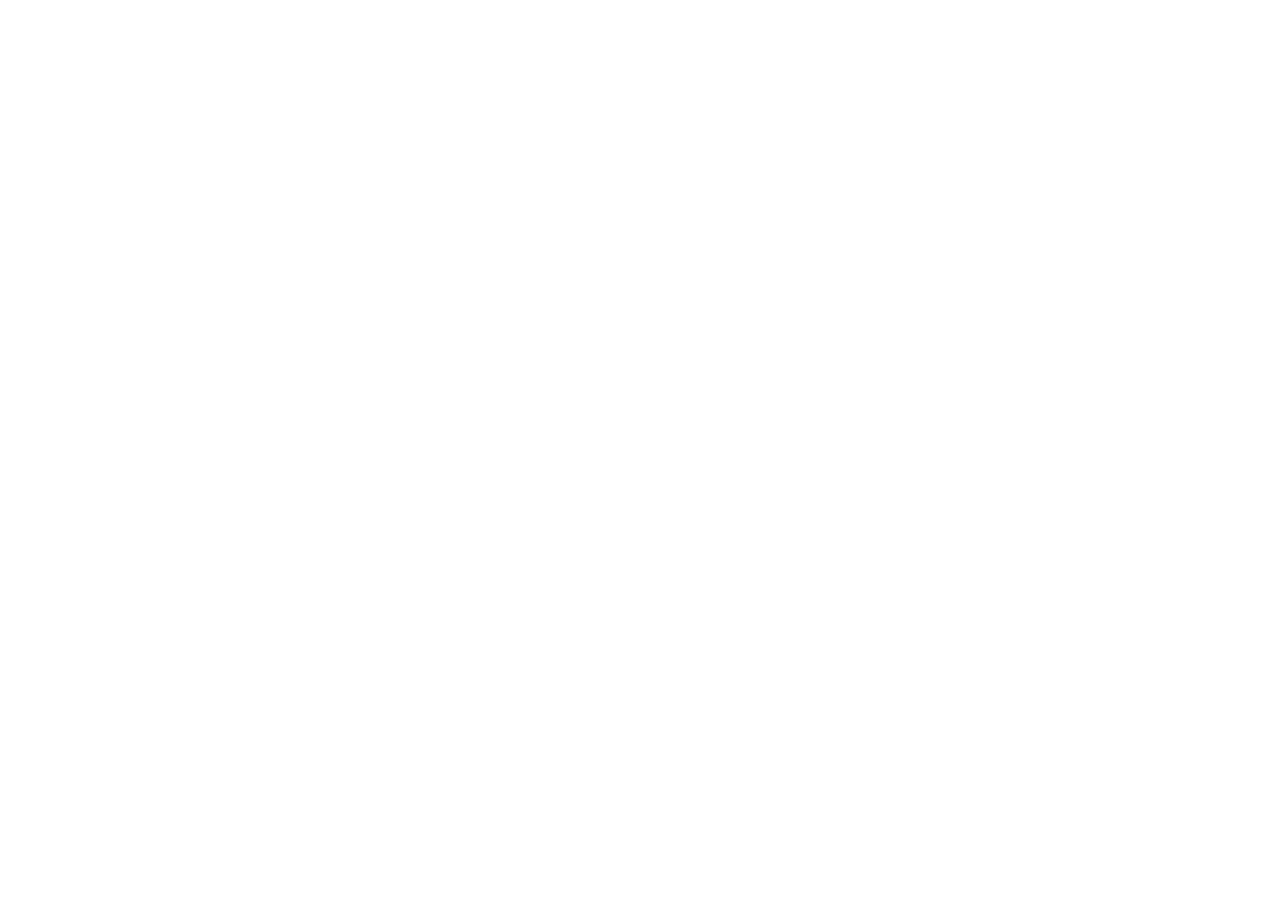
==== index.html @ 29bdc2bf "123123123123" ====
<!doctype html>
<html lang="en">
  <head>
    <meta charset="utf-8"/>
    <meta name="viewport" content="width=device-width, initial-scale=1"/>
    <meta name="theme-color" content="#000000"/>
    <title>Telegram Mini App</title>
    <script src="https://telegram.org/js/telegram-web-app.js"></script>
    <script type="module" crossorigin src="/fishDemo/assets/index-CfqUhpWo.js"></script>
    <link rel="stylesheet" crossorigin href="/fishDemo/assets/index-C-aQxnkw.css">
  </head>
  <body>
    <noscript>You need to enable JavaScript to run this app.</noscript>
    <div id="root"></div>
  </body>
</html>
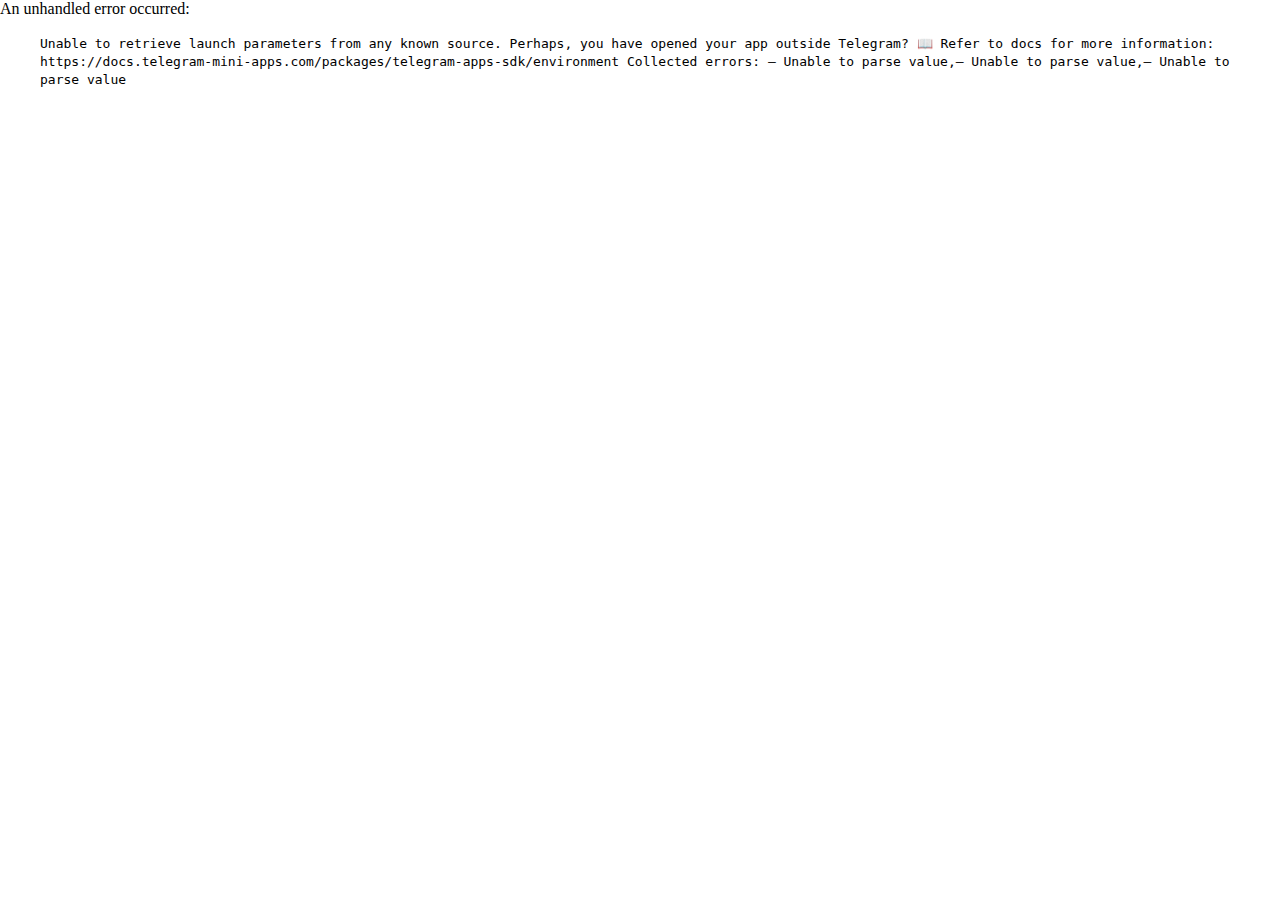
==== commit d0d0a134: "12312" ====
--- a/index.html
+++ b/index.html
@@ -1,16 +1,22 @@
 <!doctype html>
 <html lang="en">
-  <head>
-    <meta charset="utf-8"/>
-    <meta name="viewport" content="width=device-width, initial-scale=1"/>
-    <meta name="theme-color" content="#000000"/>
-    <title>Telegram Mini App</title>
-    <script src="https://telegram.org/js/telegram-web-app.js"></script>
-    <script type="module" crossorigin src="/fishDemo/assets/index-CfqUhpWo.js"></script>
-    <link rel="stylesheet" crossorigin href="/fishDemo/assets/index-C-aQxnkw.css">
-  </head>
-  <body>
-    <noscript>You need to enable JavaScript to run this app.</noscript>
-    <div id="root"></div>
-  </body>
-</html>
+
+<head>
+  <meta charset="utf-8" />
+  <meta name="viewport" content="width=device-width, initial-scale=1" />
+  <meta name="theme-color" content="#000000" />
+  <title>Telegram Mini App</title>
+  <script src="https://telegram.org/js/telegram-web-app.js"></script>
+  <link rel="preconnect" href="https://fonts.googleapis.com">
+  <link rel="preconnect" href="https://fonts.gstatic.com" crossorigin>
+  <link href="https://fonts.googleapis.com/css2?family=Inter:wght@100..900&display=swap" rel="stylesheet">
+  <script type="module" crossorigin src="/assets/index-B25uJgDX.js"></script>
+  <link rel="stylesheet" crossorigin href="/assets/index-GxvJ28C7.css">
+</head>
+
+<body>
+  <noscript>You need to enable JavaScript to run this app.</noscript>
+  <div id="root"></div>
+</body>
+
+</html>--- a/assets/index-GxvJ28C7.css
+++ b/assets/index-GxvJ28C7.css
@@ -0,0 +1 @@
+.home{height:100vh;overflow:hidden;color:#fff;background-color:#393eb7;padding:16px;box-sizing:border-box;position:relative;background-image:url(/res/home/bg.jpg);background-size:100% 100%;font-size:.4267rem}.home .distance{display:inline-flex;align-items:center;box-sizing:border-box;margin-top:16px;padding:6px 20px 8px;height:36px;border-radius:18px;background-color:#5a66de;font-size:12px;font-weight:400;line-height:16px}.home .distance>div{margin-right:4px}.home .distance .today{font-size:21px;font-weight:800;line-height:25px}.home .distance .divider{height:20px;border-right:1px solid rgba(255,255,255,.3);margin:0 8px}.home .coin{display:flex;margin-top:20px;width:100%;align-items:center;justify-content:center;gap:12px}.home .coin .coin_value{font-size:34px;font-weight:800;line-height:41.15px;text-align:left;background:linear-gradient(216.15deg,#fff6a6 25.76%,#ffc000 80.03%);-webkit-background-clip:text;background-clip:text;-webkit-text-fill-color:transparent}.home .nav{position:absolute;bottom:16px;left:16px;right:16px;display:flex;justify-content:center;gap:12px;align-items:flex-end}.home .nav .nav_item{display:flex;flex-direction:column;align-items:center;justify-content:center;gap:4px;width:60px;border-radius:12px;background:linear-gradient(180deg,#fff0,#fff0 40%,#ffffff4d);cursor:pointer}.home .nav .nav_item.nav_item_main{width:80px}.home .nav .nav_item.nav_item_main .nav_icon{width:54px;height:54px}.home .nav .nav_item .nav_icon{width:42px;height:42px}.home .nav .nav_item .nav_text{font-size:12px;font-weight:600;line-height:13px;text-align:center;text-shadow:0px 1px rgba(0,0,0,.5019607843);margin-bottom:4px}.home .nav .nav_item_main .nav_icon{width:78px;height:78px}.header{width:100%;display:flex;position:relative}.header .info{display:flex;align-items:center;gap:12px}.header .info .user_name{font-size:12.23px;font-weight:700;line-height:14.8px;text-align:center}.header .func{position:absolute;right:0;display:flex;gap:16px}.header .func .func_btn{display:flex;flex-direction:column;align-items:center;gap:4px;cursor:pointer}.header .func .func_btn .func_icon{width:30px;height:30px;line-height:0}.header .func .func_btn .func_icon img{width:30px;height:30px}.header .func .func_btn .func_label{font-size:12px;font-weight:400;line-height:14px;text-align:center}.fish{position:absolute;top:calc(50% - 100px);left:calc(50% - 107px)}.fish .avatar{width:214px;transition:all .1s cubic-bezier(.5,.35,.15,1.4);transform:scale(1)}.fish .avatar.pressed{transform:scale(.9)}.fish .avatar .orca{width:214px}.float-score-container{position:absolute;top:200px;bottom:200px;width:100%;pointer-events:none}.float-score-container .float-score{position:absolute;animation:floatUp 1s ease-out forwards;font-size:24px;font-weight:800;text-align:center;color:#fff}@keyframes floatUp{0%{opacity:1;transform:translate(-50%) scale(1)}to{opacity:0;transform:translate(-50%,-100px) scale(1.2)}}.bubbles-container{position:absolute;top:0;left:0;width:100%;height:100%;overflow:hidden;pointer-events:none}.bubbles-container .bubble{position:absolute;animation:bubbleY 6s linear forwards;display:flex;align-items:center;justify-content:center}.bubbles-container .bubble-inner{width:100%;height:100%}@keyframes bubbleY{0%{opacity:.6;transform:translateY(0) scale(0)}20%{opacity:.8;transform:translateY(-120px) scale(1)}to{opacity:0;transform:translateY(-600px) scale(1.5)}}@keyframes bubbleX{0%,to{transform:translate(0)}25%{transform:translate(5px)}50%{transform:translate(-5px)}75%{transform:translate(5px)}}.drawer{position:fixed;top:0;left:0;height:100vh;width:100vw;pointer-events:none;transition:all .3s}.drawer>div{position:absolute;bottom:0;left:0;height:calc(100% - 4.8rem);height:100%;width:100%;transform:translateY(100%);pointer-events:auto;transition:all .5s ease-in-out;background-color:var(--sdl_bg)}.drawer>div .drawer_close{font-size:.4267rem;display:flex;align-items:center;height:.9067rem;width:2.4rem;cursor:pointer;border-radius:.5333rem;margin:.4267rem;padding:.1333rem;background-color:#fc774b1a}.drawer>div .drawer_close svg{width:.64rem;height:.64rem;margin-right:.2667rem}.drawer>div .drawer_box{height:calc(100% - .9067rem);width:100%;overflow-y:auto;padding:.4267rem;padding-top:0}.drawer_open{-webkit-backdrop-filter:blur(.0533rem);backdrop-filter:blur(.0533rem);background:#0000001a}.drawer_open>div{transform:translateY(0);filter:drop-shadow(0rem 0rem .2667rem rgba(255,255,255,.3))}.drawer_open1{-webkit-backdrop-filter:blur(.0533rem);backdrop-filter:blur(.0533rem);background:#0000001a}.drawer_open1>div:nth-child(1){transform:translateY(0);filter:drop-shadow(0rem 0rem .2667rem rgba(255,255,255,.3))}.drawer_open2{-webkit-backdrop-filter:blur(.0533rem);backdrop-filter:blur(.0533rem);background:#0000001a}.drawer_open2>div:nth-child(2){transform:translateY(0);filter:drop-shadow(0rem 0rem .2667rem rgba(255,255,255,.3))}.drawer_open3{-webkit-backdrop-filter:blur(.0533rem);backdrop-filter:blur(.0533rem);background:#0000001a}.drawer_open3>div:nth-child(3){transform:translateY(0);filter:drop-shadow(0rem 0rem .2667rem rgba(255,255,255,.3))}.drawer_open4{-webkit-backdrop-filter:blur(.0533rem);backdrop-filter:blur(.0533rem);background:#0000001a}.drawer_open4>div:nth-child(4){transform:translateY(0);filter:drop-shadow(0rem 0rem .2667rem rgba(255,255,255,.3))}.drawer_open5{-webkit-backdrop-filter:blur(.0533rem);backdrop-filter:blur(.0533rem);background:#0000001a}.drawer_open5>div:nth-child(5){transform:translateY(0);filter:drop-shadow(0rem 0rem .2667rem rgba(255,255,255,.3))}.task_drawer h1{font-size:.4267rem;margin-bottom:.4267rem}.task_drawer ul{list-style:none}.task_drawer ul li{background-color:var(--sdl_bg2);height:1.8667rem;border-radius:.32rem;display:grid;gap:0 .32rem;grid-template-rows:repeat(2,1fr);grid-template-columns:.96rem 1fr 1.3867rem;grid-template-areas:"img title handle" "img reward handle";align-items:center;padding:.3733rem .4rem;margin-bottom:.2133rem;transition:all .3s;border:.0267rem solid pink;border:.0267rem solid var(--sdl_task_bd)}.task_drawer ul li .task_drawer_img{grid-area:img;height:.96rem;width:.96rem;border-radius:.1867rem;display:flex;align-items:center;justify-content:center;background-color:#262629}.task_drawer ul li .task_drawer_img svg{height:.5333rem;width:.5333rem}.task_drawer ul li .task_drawer_title{grid-area:title;font-size:.4rem;font-weight:500;white-space:nowrap;overflow:hidden;text-overflow:ellipsis}.task_drawer ul li .task_drawer_reward{display:flex;align-items:center;font-size:.3733rem;grid-area:reward;color:#ff9529}.task_drawer ul li .task_drawer_reward i{display:block;height:.5333rem;width:.5333rem;background-image:url(/res/task/coin.svg);background-size:100%;margin-right:.1067rem}.task_drawer ul li .task_drawer_handle{grid-area:handle}.task_drawer ul li .task_drawer_handle .do_task{width:1.3867rem;height:.7467rem;background-image:url(/res/task/taskBt_bg.png);background-size:100%;cursor:pointer}.invite_drawer{height:100%}.invite_drawer .sdl_tabs{position:relative;height:1.0667rem;width:100%}.invite_drawer .sdl_tabs .sdl_tabs_items{position:absolute;display:flex;top:0;width:100%;height:1.0667rem}.invite_drawer .sdl_tabs .sdl_tabs_items .sdl_tabs_item{display:flex;align-items:center;justify-content:center;height:100%;width:50%;font-size:.4267rem;color:var(--sdl_font_color);cursor:pointer}.invite_drawer .sdl_tabs .sdl_tabs_items .sdl_tabs_item[data-active=true]{color:var(--sdl_font_color2)}.invite_drawer .sdl_tabs .sdl_tabs_shadow{position:relative;width:50%;height:100%;background-color:var(--sdl_bg3);border-radius:.2667rem .2667rem 0 0;transition:all .3s}.invite_drawer .sdl_tabs .sdl_tabs_shadow:before,.invite_drawer .sdl_tabs .sdl_tabs_shadow:after{content:"";display:block;position:absolute;bottom:0;width:.2667rem;height:.2667rem}.invite_drawer .sdl_tabs .sdl_tabs_shadow:before{left:-.2667rem;background:radial-gradient(circle at 0 0,transparent .2667rem,var(--sdl_bg3) .2667rem)}.invite_drawer .sdl_tabs .sdl_tabs_shadow:after{right:-.2667rem;background:radial-gradient(circle at .2667rem 0,transparent .2667rem,var(--sdl_bg3) .2667rem)}.invite_drawer .sdl_tabs .sdl_tabs_shadow[data-right=true]{transform:translate(100%)}.invite_drawer .sdl_tabs_body{display:flex;margin-left:-.4267rem;height:calc(100% - 1.2rem);background-color:var(--sdl_bg3);transition:all .3s}.invite_drawer .sdl_tabs_body[data-right=true]{transform:translate(-10em)}.invite_drawer .sdl_tabs_body .sdl_tabs_body_item{box-sizing:border-box;width:10rem;height:100%;padding:.32rem;flex-shrink:0;overflow-y:auto;background-color:var(--sdl_bg3);color:#000}.invite_drawer .sdl_tabs_body .sdl_tabs_body_item::-webkit-scrollbar{width:0px}.invite_drawer .sdl_tabs_body .sdl_tabs_body_item .invite_content{position:relative;width:100%;height:18.433rem;padding:.32rem;margin-bottom:.8rem;background:url(/res/invite/invite_bg.svg);background-size:100% 100%}.invite_drawer .sdl_tabs_body .sdl_tabs_body_item .invite_content .invite_code{height:1.6rem;width:6.2933rem;margin:0 auto;font-family:Inter,sans-serif;cursor:pointer}.invite_drawer .sdl_tabs_body .sdl_tabs_body_item .invite_content .invite_code h1{font-size:.3733rem;font-weight:600;color:#290062;text-align:center;line-height:.72rem}.invite_drawer .sdl_tabs_body .sdl_tabs_body_item .invite_content .invite_code .invite_code_share{margin-top:.2133rem;display:flex;align-items:center;justify-content:center}.invite_drawer .sdl_tabs_body .sdl_tabs_body_item .invite_content .invite_code .invite_code_share img{width:.5333rem;height:.5333rem;margin-left:.2667rem}.invite_drawer .sdl_tabs_body .sdl_tabs_body_item .invite_content [class^=invite_bonus] h2{font-weight:700;font-size:.48rem}.invite_drawer .sdl_tabs_body .sdl_tabs_body_item .invite_content [class^=invite_bonus] p{margin-top:.16rem;font-size:.4rem;font-weight:400}.invite_drawer .sdl_tabs_body .sdl_tabs_body_item .invite_content [class^=invite_bonus] p span{font-size:.4267rem;font-weight:600}.invite_drawer .sdl_tabs_body .sdl_tabs_body_item .invite_content .invite_bonus1 .bonus1_sections{display:flex;margin-top:.4267rem}.invite_drawer .sdl_tabs_body .sdl_tabs_body_item .invite_content .invite_bonus1 .bonus1_sections>div{width:50%;line-height:0;text-align:center}.invite_drawer .sdl_tabs_body .sdl_tabs_body_item .invite_content .invite_bonus1 .bonus1_sections>div:first-child{border-right:1px dashed rgba(0,0,0,.3)}.invite_drawer .sdl_tabs_body .sdl_tabs_body_item .invite_content .invite_bonus1 .bonus1_sections>div>span{font-family:Inter,sans-serif;font-size:.4267rem}.invite_drawer .sdl_tabs_body .sdl_tabs_body_item .invite_content .invite_bonus1 .bonus1_sections>div .artistic_text{margin-right:.1333rem}.invite_drawer .sdl_tabs_body .sdl_tabs_body_item .invite_content .invite_bonus1 .bonus1_sections>div button{color:#fff;border:none;border-radius:100px;font-size:.32rem;height:.6667rem;width:3.92rem;margin-top:.32rem;background-color:#0000004d}.invite_drawer .sdl_tabs_body .sdl_tabs_body_item .invite_content .invite_bonus1 .bonus1_sections>div button.invite_tg{background:linear-gradient(to right,#b27aff,#3478f6)}.invite_drawer .sdl_tabs_body .sdl_tabs_body_item .invite_content .invite_bonus2{position:relative;margin-top:.8rem}.invite_drawer .sdl_tabs_body .sdl_tabs_body_item .invite_content .invite_bonus2 p{width:6.64rem}.invite_drawer .sdl_tabs_body .sdl_tabs_body_item .invite_content .invite_bonus2 .bonus_growth_rate{position:absolute;right:.8266rem;bottom:-.8rem;width:2.1333rem}.invite_drawer .sdl_tabs_body .sdl_tabs_body_item .invite_content .invite_bonus2 .bonus_growth_rate .artistic_text+.artistic_text{margin-left:.1333rem}.invite_drawer .sdl_tabs_body .sdl_tabs_body_item .invite_content .invite_bonus2 .bonus_growth_rate svg{position:absolute;right:-.1334rem;top:-.1333rem;width:.8rem;height:.8rem}.invite_drawer .sdl_tabs_body .sdl_tabs_body_item .invite_content .invitation_receive{margin-top:2.6rem}.invite_drawer .sdl_tabs_body .sdl_tabs_body_item .invite_content .invitation_receive p{width:6.0533rem;font-size:.32rem}.invite_drawer .sdl_tabs_body .sdl_tabs_body_item .invite_content .invitation_receive .invitation_receive_input{display:flex;align-items:center;justify-content:space-between;padding-left:.2667rem;padding-right:.16rem;margin-top:.48rem;height:1.28rem;border:1px solid black;border-radius:.2667rem;background-color:#fff;cursor:pointer}.invite_drawer .sdl_tabs_body .sdl_tabs_body_item .invite_content .invitation_receive .invitation_receive_input span{font-size:.3733rem}.invite_drawer .sdl_tabs_body .sdl_tabs_body_item .invite_content .invitation_receive .invitation_receive_input span.invitation_receive_placeholder{color:#0000004d}.invite_drawer .sdl_tabs_body .sdl_tabs_body_item .invite_content .invitation_receive .invitation_receive_input button{color:#fff;height:.96rem;width:2.0267rem;font-size:.3733rem;font-weight:500;border-radius:.1333rem;border:none;background-color:var(--sdl_primary_color)}.invite_drawer .sdl_tabs_body .sdl_tabs_body_item .invite_content .invitation_receive .invitation_receive_input button:disabled{color:#ffffff80;background-color:#979797}.invite_drawer .sdl_tabs_body .sdl_tabs_body_item .invite_content .to_list_button,.invite_drawer .sdl_tabs_body .sdl_tabs_body_item .invite_content .to_ranking_button{display:flex;align-items:center;justify-content:center;position:absolute;bottom:.6667rem;width:1.4133rem;height:.64rem;color:#fff;font-size:.3733rem;background-color:#000;border-radius:100px}.invite_drawer .sdl_tabs_body .sdl_tabs_body_item .invite_content .to_list_button svg,.invite_drawer .sdl_tabs_body .sdl_tabs_body_item .invite_content .to_ranking_button svg{margin-left:.1333rem;height:.2667rem;width:.2667rem}.invite_drawer .sdl_tabs_body .sdl_tabs_body_item .invite_content .to_ranking_button{right:2.5067rem}.artistic_text{font-family:Inter,sans-serif;display:inline-flex;line-height:1;position:relative;font-weight:900;transform:translateY(8%);font-style:italic;text-shadow:-.0267rem -.0267rem 0 #000,.0267rem -.0267rem 0 #000,-.0267rem .0267rem 0 #000,.0267rem .0267rem 0 #000}.artistic_text span{position:absolute;top:-.08rem;left:-.0533rem;font-weight:900;text-shadow:-.0267rem -.0267rem 0 #000,.0267rem -.0267rem 0 #000,-.0267rem .0267rem 0 #000,.0267rem .0267rem 0 #000}.sdl_modal{position:fixed;top:0;left:0;width:100%;height:100%;background:#0003;-webkit-backdrop-filter:blur(.0533rem);backdrop-filter:blur(.0533rem);display:flex;justify-content:center;align-items:center;opacity:0;transition:all .3s}.sdl_modal.sdl_modal_open,.sdl_modal.sdl_modal_confirm{opacity:1}.sdl_modal.sdl_modal_open .sdl_modal_box{position:absolute;top:1.1467rem;width:9.0667rem}.sdl_modal .sdl_modal_box{padding:.6667rem .5333rem;border-radius:.2667rem;background-color:var(--sdl_bg4)}.sdl_modal .sdl_modal_box .sdl_modal_title{font-size:.48rem;text-align:center;color:var(--sdl_color)}.sdl_modal .sdl_modal_box .sdl_modal_content{font-size:.4267rem}.sdl_modal .sdl_modal_box .sdl_modal_footer{height:1.1733rem;width:8rem;display:flex;gap:.32rem;justify-content:space-between;align-items:center;margin-top:.5333rem}.sdl_modal .sdl_modal_box .sdl_modal_footer button{height:100%;flex:1;border-radius:100px;font-size:.48rem;max-width:5.4933rem;margin:0 auto}.sdl_modal .sdl_modal_box .sdl_modal_footer button.sdl_modal_close{color:var(--sdl_font_color2);background-color:transparent;border:.0533rem solid #E8E8E8}.sdl_modal .sdl_modal_box .sdl_modal_footer button.sdl_modal_save{color:#fff;border:none;background-color:var(--sdl_primary_color)}.sdl_dark .sdl_modal .sdl_modal_box .sdl_modal_footer .sdl_modal_close{background-color:#414249;border:none}.sdl_popup{display:block;position:fixed;top:0;left:0;width:100%;height:100%;transform:translate(100%);transition:all .3s;background-color:var(--sdl_bg)}.sdl_popup .sdl_popup_close{font-size:.4267rem;display:flex;align-items:center;height:.9067rem;width:2.4rem;cursor:pointer;border-radius:.5333rem;margin:.4267rem;padding:.1333rem;background-color:#fc774b1a}.sdl_popup .sdl_popup_close svg{width:.64rem;height:.64rem;margin-right:.2667rem}.sdl_popup .sdl_popup_box{box-sizing:border-box;border-bottom:4px solid green;height:calc(100% - 1.3333rem);width:100%;overflow-y:auto;padding:.4267rem;padding-top:0}.sdl_popup.sdl_popup_open{transform:translate(0)}.invite_achievement{color:var(--sdl_color);width:100%}.invite_achievement .achieve_rule{margin-top:.5333rem;position:relative;height:9.92rem;width:100%;background:url(/res/invite/achieve_bg.svg) no-repeat;background-size:100% 100%}.invite_achievement .achieve_rule .achieve_rule_show{position:absolute;top:-.5867rem;right:-.4rem;height:2.4rem;width:4.6667rem;background:url(/res/invite/achieve_tip.svg) no-repeat;background-size:100% 100%}.invite_achievement .achieve_ranking_head{margin:.4267rem 0;height:3.4rem;width:100%;background:url(res/invite/rankingListHead_bg.svg) no-repeat;background-size:100% 100%}.setting_drawer label{display:block;font-size:.3733rem;color:var(--sdl_font_color)}.setting_drawer>div{width:100%;padding:.32rem;margin-top:.2133rem;margin-bottom:.64rem;background-color:var(--sdl_bg4)}.setting_drawer .lucky_language{font-size:.4rem;display:flex;align-items:center;justify-content:space-between;height:1.28rem;border-radius:.2667rem;padding:0 .32rem}.setting_drawer .lucky_language svg{width:.4267rem;height:.4267rem}.setting_drawer .sound_effect{border-radius:.2667rem;padding:.32rem;padding-top:0}.setting_drawer .sound_effect .sound_effect_item{display:flex;align-items:center;justify-content:space-between;height:1.3067rem;padding:.32rem 0;border-bottom:1px solid rgba(151,151,151,.15);font-size:.4rem}.setting_drawer .sound_effect .sound_effect_item svg{display:none;height:.64rem;width:.64rem}.setting_drawer .sound_effect .sound_effect_item:last-child{height:.96rem;padding-bottom:0;border-bottom:none}.setting_drawer .sound_effect .sound_effect_item[data-selected=true] svg{display:block}.setting_drawer .customized_avatar{display:flex;gap:.2667rem;border-radius:.2667rem;margin-bottom:2.0667rem}.setting_drawer .customized_avatar .customized_avatar_item{position:relative;display:flex;flex-direction:column;align-items:center;justify-content:center;height:2.8533rem;width:2.6933rem;border-radius:.2667rem;background-color:var(--sdl_bg)}.setting_drawer .customized_avatar .customized_avatar_item img{margin-top:.3733rem;width:1.52rem;height:1.52rem;border-radius:100px}.setting_drawer .customized_avatar .customized_avatar_item span{line-height:.4533rem;font-size:.3733rem;margin-top:.2667rem;margin-bottom:.24rem}.setting_drawer .customized_avatar .customized_avatar_item svg{display:none;position:absolute;top:.0533rem;right:.0533rem;height:.64rem;width:.64rem}.setting_drawer .customized_avatar .customized_avatar_item[data-selected=true]{border:.0533rem solid var(--sdl_primary_color)}.setting_drawer .customized_avatar .customized_avatar_item[data-selected=true] svg{display:block}.help_panel{font-size:14px;font-weight:400;line-height:24px;text-align:left}.help_panel p{margin-bottom:16px}.loading{position:fixed;top:0;left:0;width:100%;height:100%;display:flex;flex-direction:column;justify-content:center;align-items:center;z-index:9999;background-image:url(/assets/loading-B8sJpPyo.png);background-size:100% 100%;color:#fff}.loading .center{position:absolute;top:120px;display:flex;flex-direction:column;justify-content:center;align-items:center}.loading .center .title{margin-bottom:12px;font-size:24px;font-weight:800;line-height:29px;text-align:center}.loading .center .desc{width:336px;margin-bottom:30px;font-size:15px;font-weight:500;line-height:20px;text-align:center}.loading .center .coin_value{font-size:48px;font-weight:900;line-height:58px;text-align:center}.loading .center .coin_text{font-size:16px;font-weight:600;line-height:19px;text-align:center}.loading .bottom{position:absolute;bottom:32px;display:flex;flex-direction:column;justify-content:center;align-items:center;width:100%}.loading .bottom .tip{font-size:13px;font-weight:500;line-height:16px;text-align:center}.loading .progress-bar{width:calc(100% - 32px);height:16px;padding:3px;background:#00000080;border-radius:8px;margin-top:4px;margin-bottom:8px;overflow:hidden}.loading .progress-bar-fill{height:10px;border-radius:5px;background:linear-gradient(90deg,#dac2fb,#fcb096);transition:width .2s}.tgui-f23c0e195677169c{background:var(--tgui--bg_color);overflow:hidden}.tgui-947b927060015de8{max-height:0;transition:max-height .1s ease-in-out}.tgui-60e7968097edfa6f{color:var(--tgui--link_color);transition:transform .15s ease-out}.tgui-c900ecbd6d8d6d5e{transform:rotate(180deg)}.tgui-b8dfba0b5c3d054c{--tgui--cell--middle--padding:16px 0;align-items:center;display:flex;gap:24px;padding:0 24px}.tgui-7b5bccbb645b495f{gap:16px}.tgui-7edaaf0c57797623,.tgui-b8dfba0b5c3d054c:hover{background:var(--tgui--tertiary_bg_color)}.tgui-56b2e897ed7ccb22,.tgui-aaa795d78c356ac1{align-items:center;display:flex;justify-content:center}.tgui-8735a62be5a8b8a7{display:flex;flex-direction:column;flex-grow:1;gap:2px;max-width:100%;min-width:0;padding:var(--tgui--cell--middle--padding)}.tgui-1c6d7865a76a19bc,.tgui-8735a62be5a8b8a7>*{overflow:hidden;text-overflow:ellipsis}.tgui-b8dfba0b5c3d054c:not(.tgui-6c49dadccf648a5b) .tgui-1c6d7865a76a19bc,.tgui-b8dfba0b5c3d054c:not(.tgui-6c49dadccf648a5b) .tgui-8735a62be5a8b8a7>*{white-space:nowrap}.tgui-46dd90b57ffed25f{color:var(--tgui--subtitle_text_color)}.tgui-a894f59f4c5ad72f{align-items:center;display:inline-flex;gap:4px}.tgui-bb909928b48f948b,.tgui-d528ef65a8b76273,.tgui-fc059ed3ac5799a6{color:var(--tgui--hint_color)}.tgui-7b5bccbb645b495f{--tgui--cell--middle--padding:12px 0;padding:0 16px}.tgui-b5d680db78c4cc2e{cursor:pointer;isolation:isolate;position:relative;transition:opacity .15s ease-out}.tgui-b5d680db78c4cc2e[readonly]{cursor:default;pointer-events:visible}.tgui-b5d680db78c4cc2e[disabled]{cursor:default;opacity:.35}.tgui-34eb6f8b96874d40:hover,.tgui-7c5d6c1f6bbe3eaf:hover{opacity:.85}.tgui-34eb6f8b96874d40:active,.tgui-7c5d6c1f6bbe3eaf:active{opacity:.65}.tgui-8071f6e38c77bc0b{border-radius:inherit;bottom:0;left:0;overflow:hidden;position:absolute;right:0;top:0;transition:background-color .15s ease-out}.tgui-e156954daf886976{animation:tgui-81605f53eca39186 .3s cubic-bezier(.3,.3,.5,1);background:var(--tgui--outline);border-radius:50%;content:"";height:24px;margin:-12px 0;opacity:0;position:absolute;width:24px}@keyframes tgui-81605f53eca39186{0%{opacity:1;transform:scale(1)}30%{opacity:1}to{opacity:0;transform:scale(8)}}.tgui-30064fce0d501f17{font-size:var(--tgui--subheadline1--font_size);line-height:var(--tgui--subheadline1--line_height)}.tgui-8f63cd31b2513281{font-size:var(--tgui--subheadline2--font_size);line-height:var(--tgui--subheadline2--line_height)}.tgui-c3e2e598bd70eee6{font-family:var(--tgui--font-family)}.tgui-080a44e6ac3f4d27{margin:0}.tgui-5c92f90c2701fa17{font-weight:var(--tgui--font_weight--accent1)}.tgui-809f1f8a3f64154d{font-weight:var(--tgui--font_weight--accent2)}.tgui-5b8bdfbd2af10f59{font-weight:var(--tgui--font_weight--accent3)}.tgui-c602097b30e4ede9{text-transform:uppercase}.tgui-2916d621b0ea5857{font-size:var(--tgui--caption1--font_size);line-height:var(--tgui--caption1--line_height)}.tgui-937d123c23df98b3{font-size:var(--tgui--caption2--font_size);line-height:var(--tgui--caption2--line_height)}.tgui-65c206f0fd891b6b{font-size:var(--tgui--text--font_size);line-height:var(--tgui--text--line_height)}.tgui-91c5537b51b490a7{border-radius:50%}.tgui-305551eb3f5abb68.tgui-305551eb3f5abb68{background-color:var(--tgui--secondary_fill);color:var(--tgui--link_color)}.tgui-30d8642662534eb5{align-items:center;background-color:var(--tgui--tertiary_bg_color);box-shadow:0 0 0 1px var(--tgui--outline);display:flex;justify-content:center;position:relative}.tgui-1191c597a64dbd25{border-radius:inherit;display:block;height:100%;-o-object-fit:cover;object-fit:cover;position:absolute;visibility:hidden;width:100%}.tgui-72bd4140eca37f53 .tgui-1191c597a64dbd25{visibility:visible}.tgui-5ee2f1c6e1da49b5{align-items:center;display:flex;justify-content:center;position:absolute}.tgui-e3bcc434a6ee9317{position:absolute;right:-12px;top:-12px}.tgui-562f7459d74103ea{align-items:center;border-radius:20px;box-sizing:border-box;display:inline-flex;height:20px;justify-content:center;margin:0 6px;min-width:20px;padding:0 5px}.tgui-c1a5e9170826a773{height:24px;padding:0 6px}.tgui-4f69ed647e40e245{border-radius:50%;display:inline-block;height:6px;margin:7px;width:6px}.tgui-6e63faaa2b33f4ae{background:var(--tgui--button_color);color:var(--tgui--button_text_color)}.tgui-4b52474c713ffa7c{background:var(--tgui--destructive_text_color);color:var(--tgui--button_text_color)}.tgui-0278f262d68294f0{background:var(--tgui--secondary_fill);color:var(--tgui--link_color)}.tgui-0883e451f3707277{background:var(--tgui--plain_background);color:var(--tgui--plain_foreground)}.tgui-6b3dbcedd9052940{background:var(--tgui--white);color:var(--tgui--link_color)}.tgui-e05fce4753086879{font-size:var(--tgui--headline--font_size);line-height:var(--tgui--headline--line_height)}.tgui-c6d7432a5c12debe{font-size:var(--tgui--large_title--font_size);line-height:var(--tgui--large_title--line_height)}.tgui-2fc52ee93e8068a6{font-size:var(--tgui--title1--font_size);line-height:var(--tgui--title1--line_height)}.tgui-72c2a480384c4fb1{font-size:var(--tgui--title2--font_size);line-height:var(--tgui--title2--line_height)}.tgui-45c5f45d3e9105f4{font-size:var(--tgui--title3--font_size);line-height:var(--tgui--title3--line_height)}.tgui-54214e0db34f53c3{position:absolute;right:-12px;top:0}.tgui-28e0a2576155be01{display:flex}.tgui-28e0a2576155be01>:not(:first-child){margin-left:-12px}.tgui-28e0a2576155be01>*{box-shadow:0 0 0 3px var(--tgui--bg_color)}.tgui-c3d21871b48e0ba3{background:var(--tgui--bg_color);display:flex;gap:20px;overflow:hidden;padding:16px 20px;position:relative}.tgui-7b260d7ad33f3ba0:not(.tgui-f80265c401d577b0){box-shadow:var(--tgui--base--section--box_shadow)}.tgui-cefdf70a2d9648ea{border-radius:16px}.tgui-f80265c401d577b0{padding:20px}.tgui-f80265c401d577b0 .tgui-2646957e5c9379f3{color:var(--tgui--white)}.tgui-f80265c401d577b0 .tgui-62a759a0c54c3667{color:var(--tgui--white);opacity:.8}.tgui-d67d90bbcab86e14{background:var(--tgui--bg_color)}.tgui-7b260d7ad33f3ba0.tgui-d67d90bbcab86e14{border:1px solid var(--tgui--outline);border-radius:16px;box-shadow:none;margin:8px 20px}.tgui-cefdf70a2d9648ea.tgui-d67d90bbcab86e14{background:var(--tgui--quartenary_bg_color);margin:8px 16px}.tgui-11921b54915b369c{bottom:0;left:0;position:absolute;right:0;top:0}.tgui-a04b768cea14d789{display:flex;flex:1 1 0;flex-direction:column;gap:2px;z-index:var(--tgui--z-index--simple)}.tgui-62a759a0c54c3667{color:var(--tgui--subtitle_text_color)}.tgui-1e638bcb841cdfbc{color:var(--tgui--hint_color)}.tgui-5e0d89b3bc8342d8{display:flex;gap:4px;margin-top:10px}.tgui-fa2f2ea4a4ffc035{border-radius:50%;height:28px}.tgui-79024fcb6d81ad79{background:var(--tgui--secondary_fill);border-left:3px solid var(--tgui--link_color);border-radius:4px;padding:6px 28px 8px 12px;position:relative}.tgui-16ed20e7a6e2daa0{color:var(--tgui--text_color)}.tgui-bd5b6cd161834705{display:block;position:absolute;right:6px;top:4px}.tgui-6c9b3f1fd52a3108{color:var(--tgui--link_color)}.tgui-117e77cd385a9c8d{align-items:center;border:none;border-radius:8px;box-sizing:border-box;display:inline-flex;justify-content:center;max-width:100%;min-width:80px;text-decoration:none}.tgui-726846958fe7f4a0{flex-grow:1;width:100%}.tgui-117e77cd385a9c8d:after{background:var(--tgui--bg_color);bottom:0;content:"";left:0;opacity:0;position:absolute;right:0;top:0;transition:opacity .15s ease-out}.tgui-117e77cd385a9c8d:hover:after{opacity:var(--tgui--button--hovered-opacity)}.tgui-06cc94d03a7c4dd7,.tgui-8310172a5320ab71{align-items:center;display:flex;justify-content:center}.tgui-5f6014c0f063b6de{overflow:hidden;text-overflow:ellipsis;white-space:nowrap;z-index:var(--tgui--z-index--simple)}.tgui-014f2b7d196b090d.tgui-014f2b7d196b090d{align-items:center;background:inherit;border-radius:inherit;color:var(--tgui--button--spinner-color);cursor:auto;display:flex;height:100%;justify-content:center;position:absolute;width:100%}.tgui-13f23a224303ddaa{border-radius:20px;gap:6px;height:36px;min-width:34px;padding:8px 12px}.tgui-1a16a49d89076ff4{gap:8px;height:42px;min-width:42px;padding:8px 14px}.tgui-9cef742a22f195c9{gap:10px;height:50px;padding:10px 20px}.tgui-8a1ca9efa24f4809{--tgui--button--hovered-opacity:.15;--tgui--button--spinner-color:var(--tgui--button_text_color);background:var(--tgui--button_color);color:var(--tgui--button_text_color)}.tgui-91bda9a36246a33c{--tgui--button--hovered-opacity:.07;--tgui--button--spinner-color:var(--tgui--link_color);background:var(--tgui--secondary_fill);color:var(--tgui--link_color)}.tgui-48956537c34690db{--tgui--button--hovered-opacity:.03;--tgui--button--spinner-color:var(--tgui--plain_foreground);background:transparent;color:var(--tgui--link_color)}.tgui-93106efd6b6d66ee{background:var(--tgui--plain_background)}.tgui-93106efd6b6d66ee,.tgui-e884e36ff1faa596{--tgui--button--hovered-opacity:.5;--tgui--button--spinner-color:var(--tgui--plain_foreground);color:var(--tgui--plain_foreground)}.tgui-e884e36ff1faa596{background:inherit;box-shadow:0 0 0 1px var(--tgui--outline)}.tgui-ba6d30cc81e39ae5{--tgui--button--hovered-opacity:.5;--tgui--button--spinner-color:var(--tgui--surface_dark);background:var(--tgui--white)}.tgui-55e8aa7f5cea2280.tgui-1a16a49d89076ff4{border-radius:12px}.tgui-55e8aa7f5cea2280:after{content:unset}.tgui-490cb0f5ec4998f3 .tgui-06cc94d03a7c4dd7,.tgui-490cb0f5ec4998f3 .tgui-5f6014c0f063b6de,.tgui-490cb0f5ec4998f3 .tgui-8310172a5320ab71{opacity:0}.tgui-0ac8c3540e603b63{color:var(--tgui--link_color)}.tgui-562a3eae646b486d{color:var(--tgui--hint_color)}.tgui-dbf261f4b3046bb3{background:var(--tgui--tertiary_bg_color);border-radius:20px;box-shadow:0 32px 64px #0000000a,0 0 2px 1px #00000005;display:inline-block;overflow:hidden;position:relative}.tgui-c6ad96fdf8ce4b28{background:var(--tgui--plain_foreground)}.tgui-80c6a0ba7b3c11fd{--tgui--cell--middle--padding:16px 0;background:var(--tgui--card_bg_color);padding:0 20px}.tgui-814d1971a92687e3{--tgui--text_color:var(--tgui--white);--tgui--hint_color:hsla(0,0%,100%,.75);background:linear-gradient(180deg,transparent 0,var(--tgui--black) 100%);bottom:0;left:0;padding-top:48px;position:absolute;right:0}.tgui-422c21c917cc0873{display:-webkit-box;-webkit-line-clamp:2;-webkit-box-orient:vertical;white-space:break-spaces}.tgui-27c5a061c5f35c04{font-weight:var(--tgui--font_weight--accent2)}.tgui-814d1971a92687e3 .tgui-27c5a061c5f35c04{color:var(--tgui--white)}.tgui-79efb12936705a6f{position:absolute;right:16px;top:16px}.tgui-6372c64c79ad2959{align-items:center;border-radius:10px;box-sizing:border-box;display:inline-flex;gap:8px;justify-content:center;padding:8px 12px;-webkit-user-select:none;-moz-user-select:none;user-select:none}.tgui-b8b077d7e3491b30{background:var(--tgui--surface_primary);box-shadow:0 12px 24px #0000000d}.tgui-ccc3e4a302799418{background:var(--tgui--plain_background)}.tgui-fdfccf8f92c11530{border-radius:10px;box-shadow:0 0 0 1px var(--tgui--outline)}.tgui-9c7ff8cd23a6ea9a{color:var(--tgui--plain_foreground);flex:1 1 0;overflow:hidden;text-overflow:ellipsis}.tgui-0d7ce20ebc0fc7aa{margin-right:2px}.tgui-67f596882eb2b6ab{align-items:center;color:var(--tgui--secondary_hint_color);display:flex;margin-top:1.5px}.tgui-a8ce18a8594cea9b{align-items:center;background:transparent;border:none;color:var(--tgui--link_color);display:flex;gap:24px;height:48px;padding:10px 24px;width:100%}.tgui-6e7ca796043fe6ca{color:var(--tgui--destructive_text_color)}.tgui-f464dba82cb8b46e{gap:18px;height:44px;padding:8px 18px}.tgui-c5be765fabc1327f{text-align:right}.tgui-437ab2028f14c95c{align-items:center;color:var(--tgui--secondary_hint_color);display:flex;gap:12px}.tgui-4af039094fb946b4{color:var(--tgui--hint_color);margin:2px 0 0}.tgui-97dd747d03e9d3e0{align-items:center;color:var(--tgui--hint_color);display:flex;gap:8px}.tgui-64a5a0dc5509605e{flex-grow:1;overflow-wrap:anywhere}.tgui-3b026a2674eb3f4c{flex-shrink:0}.tgui-dda0e80fdf796ba5{border:none;border-radius:12px;display:inline-flex;padding:8px}.tgui-b92d762e02762017{border-radius:50%;padding:6px}.tgui-93cba8aff2e72079{background:var(--tgui--secondary_fill);color:var(--tgui--link_color)}.tgui-08ef1486bc111162{background:transparent;color:var(--tgui--link_color)}.tgui-2250ff52f0b5cf71{background:var(--tgui--plain_background);color:var(--tgui--plain_foreground)}.tgui-53781f3cf83e8be1{background:inherit;box-shadow:0 0 0 1px var(--tgui--outline);color:var(--tgui--plain_foreground)}.tgui-39e9f02ce4b4b950{display:flex;gap:12px}.tgui-b3d7f75461a64b76{gap:8px}.tgui-c5545e0bc6105e48{align-items:center;background:transparent;border:none;border-radius:12px;box-sizing:border-box;color:var(--tgui--link_color);display:flex;flex:1 0 0;flex-direction:column;gap:3px;justify-content:center;max-width:100%;min-height:60px;min-width:64px;padding:0 12px}.tgui-bf32cd3c110b8729{gap:4px;min-height:64px;min-width:72px}.tgui-99a630d0096f2169{background:var(--tgui--secondary_fill)}.tgui-30bf4976f818e8bf{background:var(--tgui--plain_background);color:var(--tgui--plain_foreground)}.tgui-c0c9bf3b1a53a8a4{max-width:inherit;overflow:hidden;text-overflow:ellipsis;white-space:nowrap}.tgui-389a43acd684137a>:not(:last-child){margin-bottom:12px}.tgui-cfed40fe81d34ad5{box-sizing:border-box;padding:10px 18px}.tgui-e5c3a5b87f8b1f46{align-items:center;display:flex;flex-direction:column;gap:24px;justify-content:center;overflow:hidden;padding:32px}.tgui-9c3dbc0ef84585d4{margin:0;overflow-wrap:anywhere;text-align:center}.tgui-87cd6af55f73428d{color:var(--tgui--hint_color)}.tgui-87cd6af55f73428d:not(:first-child){margin-top:8px}.tgui-8e15431b81f6601e .tgui-db9be63c4fecf79b{background:var(--tgui--bg_color);box-shadow:0 1px 2px #0000001a}.tgui-97eca24324122dbc .tgui-4b78bed6e925088e{background:var(--tgui--bg_color);border-radius:12px}.tgui-97eca24324122dbc .tgui-4b78bed6e925088e>:first-child{border-radius:12px 12px 0 0;padding-top:2px}.tgui-97eca24324122dbc .tgui-4b78bed6e925088e>:last-child{border-radius:0 0 12px 12px;padding-bottom:2px}.tgui-8af0d10d5540c6cc{border-top:none;border-color:var(--tgui--outline);border-width:var(--tgui--border--width);margin:0}.tgui-dbb364e8ced00cc8{padding:12px 24px}.tgui-8c4c6f82ba895475{padding:8px 16px 0}.tgui-8ebba379083b615a{padding:16px 24px 20px;text-align:center}.tgui-8c4c6f82ba895475.tgui-8ebba379083b615a{padding:16px 16px 0}.tgui-67471b69da3e3062{color:var(--tgui--section_header_text_color)}.tgui-d0251b46536ac046{color:var(--tgui--link_color);padding:20px 24px 4px 22px}.tgui-34fd1a25cc171439{color:var(--tgui--text_color);padding-left:24px}.tgui-b7217abb24e8763a{color:var(--tgui--section_header_text_color);padding:16px 16px 8px}.tgui-b7217abb24e8763a.tgui-34fd1a25cc171439{color:var(--tgui--text_color);padding:0 0 12px}.tgui-f492b616576c67fb{display:flex;gap:9px;padding:12px}.tgui-d45985ba4cb27e5f{background:var(--tgui--tertiary_bg_color);border-radius:2px;height:3px;min-width:3px;width:100%}.tgui-352b8d247f473986{background:var(--tgui--link_color)}.tgui-b53f1370d519b689{display:flex;flex-direction:column;gap:24px;margin:0;padding:32px 44px}.tgui-732e8859c58ffb77{flex-direction:row}.tgui-4614301efc783534{display:flex;overflow-x:scroll;-webkit-overflow-scrolling:touch;scrollbar-width:none}.tgui-4e145f66199825da::-webkit-scrollbar{display:none}.tgui-caaaa27ccfa566b7{--tgui--timeline--item--thickness:4px;--tgui--timeline--item--size:12px;display:flex;gap:32px}.tgui-caaaa27ccfa566b7:last-child .tgui-3fc2f0d7045d23d8{display:none}.tgui-0f46575488c31b93{min-width:var(--tgui--timeline--item--size);position:relative}.tgui-d7ba9c56743387af{border-radius:50%;height:var(--tgui--timeline--item--size);left:0;top:4px;width:var(--tgui--timeline--item--size)}.tgui-3fc2f0d7045d23d8,.tgui-d7ba9c56743387af{background:var(--tgui--quartenary_bg_color);position:absolute}.tgui-3fc2f0d7045d23d8{border-radius:2px;bottom:0;height:calc(100% - 4px);left:50%;top:24px;transform:translate(-50%);width:var(--tgui--timeline--item--thickness)}.tgui-bf9f87dd32ecad81{overflow:hidden}.tgui-2b850faa8f3a520a{display:inline-block;margin-bottom:4px}.tgui-b9a4d9afcd70e355{color:var(--tgui--hint_color)}.tgui-581d134185fd28b4 .tgui-d7ba9c56743387af,.tgui-dcd66bc07faad440 .tgui-3fc2f0d7045d23d8,.tgui-dcd66bc07faad440 .tgui-d7ba9c56743387af{background:var(--tgui--link_color)}.tgui-566b727e7a35e935 .tgui-0f46575488c31b93{--tgui--timeline--item--size:16px}.tgui-566b727e7a35e935 .tgui-d7ba9c56743387af{top:6px}.tgui-566b727e7a35e935 .tgui-3fc2f0d7045d23d8{height:calc(100% + 26px);top:6px}.tgui-f461f2eeb28c21d0{flex-direction:column;gap:24px}.tgui-f461f2eeb28c21d0 .tgui-0f46575488c31b93{align-items:center;display:flex;height:var(--tgui--timeline--item--size)}.tgui-f461f2eeb28c21d0 .tgui-d7ba9c56743387af{top:0}.tgui-f461f2eeb28c21d0 .tgui-3fc2f0d7045d23d8{height:var(--tgui--timeline--item--thickness);left:0;top:50%;transform:translateY(-50%);width:calc(100% + 36px)}.tgui-f461f2eeb28c21d0 .tgui-2b850faa8f3a520a{white-space:nowrap}.tgui-81a5164cd16c05d5{stroke:var(--tgui--link_color);transform:rotate(-90deg)}.tgui-ced47fd163a53511{border-radius:2px;height:4px;overflow:hidden;position:relative}.tgui-44060f289fdbdb84:after{bottom:0;content:"";left:0;opacity:.4;right:0;top:0}.tgui-027278a6d6708965,.tgui-44060f289fdbdb84:after{background:var(--tgui--link_color);position:absolute}.tgui-027278a6d6708965{border-radius:inherit;height:100%;transition:width .2s ease;z-index:var(--tgui--z-index--simple)}.tgui-97f2df57786b02dc{position:relative}.tgui-3eb6091f664c15d6:after,.tgui-3eb6091f664c15d6:before{bottom:0;content:"";left:0;position:absolute;right:0;top:0;z-index:var(--tgui--z-index--simple)}.tgui-97f2df57786b02dc:before{background:var(--tgui--secondary_bg_color)}.tgui-97f2df57786b02dc:not(.tgui-ecf101b3117a96c8):after{animation:tgui-3a837cc9661e7502 1.8s linear infinite;background-color:var(--tgui--bg_color);z-index:var(--tgui--z-index--skeleton)}@keyframes tgui-3a837cc9661e7502{0%,to{opacity:.4}50%{opacity:.7}}.tgui-bed09b0692380ce7{animation:tgui-738ce40067f9bb6e .34s cubic-bezier(.3,.3,.5,1);bottom:10px;box-sizing:border-box;left:10px;max-width:460px;position:fixed;right:10px;transition:transform .32s cubic-bezier(.3,.3,.5,1);-webkit-user-select:none;-moz-user-select:none;user-select:none}.tgui-a869502f11f22b6c{align-items:center;-webkit-backdrop-filter:blur(28px);backdrop-filter:blur(28px);background:var(--tgui--surface_dark);border-radius:10px;bottom:0;box-sizing:border-box;display:flex;gap:12px;left:0;padding:10px 16px 10px 10px;position:sticky;right:0;top:0;width:100%}.tgui-a1e25a2488982fc5{transform:translate3d(0,140%,0)}.tgui-c2ca59c94a46245e{bottom:16px}.tgui-c2ca59c94a46245e .tgui-a869502f11f22b6c{border-radius:14px}.tgui-093aea87229643ac,.tgui-229bfa1a0a8ac43f{align-items:center;color:var(--tgui--toast_accent_color);display:flex}.tgui-7d8f183ba67229e9{color:var(--tgui--white);display:flex;flex:1 1 0;flex-direction:column;gap:1px}@keyframes tgui-738ce40067f9bb6e{0%{transform:translate3d(0,140%,0)}to{transform:translateZ(0)}}.tgui-4d26fba7185ffa9f{background:transparent;border:none;color:var(--tgui--toast_accent_color);padding:0}.tgui-86f452d8e92a2075{display:table;position:relative}.tgui-86f452d8e92a2075:before{background-color:var(--tgui--bg_color);background-image:url(/assets/2d82b92e720462f8dd3b-Bh4Fahcw.svg);bottom:0;content:"";left:0;position:absolute;right:0;top:0;transition:.4s ease;z-index:var(--tgui--z-index--simple)}.tgui-aff2a6268e887037:before{opacity:0}.tgui-abbb25a9ce45033e{cursor:pointer;position:relative}.tgui-6e9776e8c33b2626{cursor:default;opacity:.3}.tgui-21b20ecaad17ccf9{color:var(--tgui--outline);display:block}.tgui-bca5056bf34297b0{color:var(--tgui--link_color);opacity:0;position:absolute;top:0;transition:opacity .15s ease-out}.tgui-60cf4cc79ba44c4f:checked~.tgui-bca5056bf34297b0{opacity:1}.tgui-b9fd8cdf929947df{height:1px;margin:-1px;padding:0;position:absolute;white-space:nowrap;width:1px;clip:rect(0,0,0,0);border:0;-webkit-clip-path:inset(50%);clip-path:inset(50%);opacity:0;overflow:hidden}.tgui-a03137b1ed760aaf{display:flex;gap:10px;min-height:48px;padding:10px 12px 10px 16px}.tgui-ca1c0e2d013ae260{min-height:50px;padding:10px 16px}.tgui-f3ab78c8048cb9dc{align-items:center;background:conic-gradient(from 0deg at 50% 50%,#0c28ff,#03ffff,#24d627,#fdff22,#ff2227,#fe2df6,#7122ff 1turn);border-radius:50%;display:flex;height:24px;justify-content:center;position:relative;width:24px}.tgui-93beab8699996b1e{border-radius:50%;height:16px;width:16px}.tgui-93beab8699996b1e:after,.tgui-93beab8699996b1e:before{border-radius:inherit;content:"";position:absolute}.tgui-93beab8699996b1e:before{background:var(--tgui--bg_color);bottom:2px;left:2px;right:2px;top:2px}.tgui-93beab8699996b1e:after{background:inherit;bottom:4px;left:4px;right:4px;top:4px}.tgui-21dba5277ef0ddd7{flex:1 1 0}.tgui-8ca550c2fc85eff5{background:var(--tgui--bg_color);padding:20px 22px 16px;position:relative}.tgui-8ca550c2fc85eff5 .tgui-9f9a52f695b85cc9{background:var(--tgui--bg_color);border-radius:5px;color:var(--tgui--secondary_hint_color);left:32px;max-width:calc(100% - 86px);overflow:hidden;padding:0 6px;position:absolute;text-overflow:ellipsis;top:6px;white-space:nowrap}.tgui-4a83fef1f04acb0e{pointer-events:none;position:relative}.tgui-7707c5d942b7b9af.tgui-4a83fef1f04acb0e{opacity:.35}.tgui-8ca550c2fc85eff5.tgui-4a83fef1f04acb0e:after{background:var(--tgui--bg_color);bottom:0;content:"";left:0;opacity:.5;position:absolute;right:0;top:0}.tgui-0f5050defacbf813{align-items:center;box-sizing:border-box;display:flex}.tgui-16b3783d394bc7db,.tgui-8f04eff653cfa5e5{display:flex}.tgui-8ca550c2fc85eff5 .tgui-0f5050defacbf813{border-radius:14px;box-shadow:0 0 0 2px var(--tgui--outline)}.tgui-8ca550c2fc85eff5.tgui-41b168516bddcf4b .tgui-9f9a52f695b85cc9{color:var(--tgui--destructive_text_color)}.tgui-8ca550c2fc85eff5.tgui-41b168516bddcf4b .tgui-0f5050defacbf813{box-shadow:0 0 0 2px var(--tgui--destructive_text_color)}.tgui-8ca550c2fc85eff5.tgui-89277928456f0e30 .tgui-9f9a52f695b85cc9{color:var(--tgui--link_color)}.tgui-8ca550c2fc85eff5.tgui-89277928456f0e30 .tgui-0f5050defacbf813{box-shadow:0 0 0 2px var(--tgui--link_color)}.tgui-7707c5d942b7b9af .tgui-0f5050defacbf813{background:var(--tgui--bg_color);border-radius:12px}.tgui-7707c5d942b7b9af.tgui-41b168516bddcf4b .tgui-0f5050defacbf813{box-shadow:0 0 0 1.5px var(--tgui--destructive_text_color)}.tgui-d9de1f32aee12a15{gap:12px;padding:12px 16px}.tgui-9b2ad13855aef059{min-height:48px}.tgui-c4863cd4c893a047{background:transparent;border:0;box-sizing:border-box;color:var(--tgui--text_color);display:block;margin:0;outline:0;padding:0;resize:none;text-overflow:ellipsis;width:100%}.tgui-c4863cd4c893a047::-webkit-inner-spin-button,.tgui-c4863cd4c893a047::-webkit-outer-spin-button{-webkit-appearance:none}.tgui-c4863cd4c893a047::-moz-placeholder{color:var(--tgui--secondary_hint_color)}.tgui-c4863cd4c893a047::placeholder{color:var(--tgui--secondary_hint_color)}.tgui-6cca8a28a056cc34{--tgui--multiselect--min-height:52px;min-height:var(--tgui--multiselect--min-height);position:relative;width:100%}.tgui-1ed7193796bd9fff.tgui-1ed7193796bd9fff{min-height:var(--tgui--multiselect--min-height);padding-right:48px}.tgui-e9b05eb8feaa0359{color:var(--tgui--secondary_hint_color);position:absolute;right:16px}.tgui-c56e136f855e5144{--tgui--multiselect--gap:8px;box-sizing:border-box;display:flex;flex-grow:1;flex-shrink:1;flex-wrap:wrap;gap:var(--tgui--multiselect--gap);margin:0;max-width:100%;overflow:hidden;padding:8px;position:relative}.tgui-991d85450550abb9{max-width:calc(100% - var(--tgui--multiselect--gap));padding:6px 12px}.tgui-41e02fd2529dfbd2{-webkit-appearance:none;-moz-appearance:none;appearance:none;background:transparent;border:0;box-shadow:none;color:var(--tgui--text_color);display:flex;flex:1;flex-direction:column;justify-content:center;outline:none;padding:0 8px;position:relative;width:100%}.tgui-41e02fd2529dfbd2::-moz-placeholder{color:var(--tgui--secondary_hint_color)}.tgui-41e02fd2529dfbd2::placeholder{color:var(--tgui--secondary_hint_color)}.tgui-41e02fd2529dfbd2[readonly]{cursor:default}.tgui-ac1d436c45aafe04 .tgui-41e02fd2529dfbd2{text-overflow:ellipsis;white-space:nowrap}.tgui-0b4134fd8d5c05ac{color:var(--tgui--hint_color);display:flex}.tgui-70d34454bcf3c3e4{background:var(--tgui--bg_color);border-radius:12px;box-shadow:0 32px 64px #0000000a,0 0 2px 1px #00000005;box-sizing:border-box;margin-top:8px;max-height:168px;overflow-y:scroll;width:100%}.tgui-6a25d2bd42bb932c{color:var(--tgui--hint_color)}.tgui-15f9ec3c119467a6{height:48px;padding:0 16px}.tgui-e3f4e376df0c272c{color:var(--tgui--link_color)}.tgui-e9c83f4f150e5513{z-index:var(--tgui--z-index--simple)}.tgui-97a62789a70393d0{position:absolute}.tgui-6ae8c47f9448321b{content:"";display:block;transform:translateY(1px)}.tgui-6c3deae89ec68e99{transform:rotate(90deg) translate(50%,-50%);transform-origin:right}.tgui-fed67e27ad8cb75f{transform:rotate(180deg)}.tgui-b27d1c4f6222569e{transform:rotate(-90deg) translate(-50%,-50%);transform-origin:left}.tgui-9bfdebc3fdae031b{cursor:pointer;position:relative}.tgui-55c1caaee1c1e33e{cursor:default;opacity:.25}.tgui-18734a5360b84fba{color:var(--tgui--outline);display:block}.tgui-1ec4b447aa5cf66a{color:var(--tgui--link_color);opacity:0;position:absolute;top:0}.tgui-18734a5360b84fba,.tgui-1ec4b447aa5cf66a{transition:opacity .15s ease-out}.tgui-7cd9bbef46d9194c:checked~.tgui-18734a5360b84fba{opacity:0}.tgui-7cd9bbef46d9194c:checked~.tgui-1ec4b447aa5cf66a{opacity:1}.tgui-a641ca1e63331268{background:var(--tgui--bg_color);bottom:0;box-sizing:border-box;left:0;padding:32px 20px;position:fixed;right:0;top:0}.tgui-a40b67b8ec9e3a49,.tgui-a641ca1e63331268{align-items:center;display:flex;flex-direction:column;justify-content:center;overflow:hidden}.tgui-a40b67b8ec9e3a49{flex:1 1 0;max-width:100%;text-overflow:ellipsis;white-space:nowrap}.tgui-bf64531d065e1bd9 .tgui-a40b67b8ec9e3a49{flex:unset}.tgui-7df9ee9d6d6586de,.tgui-a40b67b8ec9e3a49{overflow:hidden;text-overflow:ellipsis;white-space:nowrap}.tgui-7df9ee9d6d6586de{max-width:100%;text-align:center}.tgui-36c453f0a9d51371{display:flex;flex-wrap:wrap;gap:16px;justify-content:center;margin-top:20px}.tgui-0e77c7f1a1b82c84{--tgui--pin_input--buttons-gap:12px;--tgui--pin_input--button-width:33.3%;display:flex;flex-direction:column;flex-wrap:wrap;gap:var(--tgui--pin_input--buttons-gap);margin-top:52px;width:100%}.tgui-bf64531d065e1bd9 .tgui-0e77c7f1a1b82c84{--tgui--pin_input--button-width:76px}.tgui-49b69c407401f76c{display:flex;gap:var(--tgui--pin_input--buttons-gap);justify-content:center}.tgui-49b69c407401f76c:last-child{justify-content:flex-end;margin-left:calc(var(--tgui--pin_input--buttons-gap) * 2)}.tgui-bf64531d065e1bd9 .tgui-49b69c407401f76c:last-child{justify-content:center;margin-left:calc(var(--tgui--pin_input--button-width) + var(--tgui--pin_input--buttons-gap))}.tgui-14d79626209a204a{color:var(--tgui--link_color);display:block;margin:auto}.tgui-6eaa561b38208c72{background:var(--tgui--tertiary_bg_color);border:none;border-radius:16px;color:var(--tgui--text_color);height:56px;padding:0;width:var(--tgui--pin_input--button-width)}.tgui-3bea52c968cee224{border-radius:50%;height:76px;width:76px}.tgui-bad1e0d3a612c110{align-items:center;background:var(--tgui--bg_color);border:2.5px solid var(--tgui--divider);border-radius:12px;display:flex;height:44px;justify-content:center;padding:0;transition:border-color .15s ease-out;width:40px}.tgui-b9a1527d00258387{background:var(--tgui--link_color);border:none;border-radius:50%;height:13px;opacity:.1;width:13px}.tgui-b9a1527d00258387.tgui-1d6fb1351888c5e0{opacity:1}.tgui-bad1e0d3a612c110:focus-within{border-color:var(--tgui--link_color)}.tgui-9fa4f4531187df59{background:var(--tgui--text_color);border-radius:50%;height:8px;width:8px}.tgui-de477a8e3910f19f{cursor:pointer;position:relative}.tgui-d5c5e7402bfd8c12{cursor:default;opacity:.25}.tgui-bfcd091645843388{color:var(--tgui--outline);display:block}.tgui-8d2d5ba97b4abd79{color:var(--tgui--link_color);opacity:0;position:absolute;top:0}.tgui-8d2d5ba97b4abd79,.tgui-bfcd091645843388{transition:opacity .15s ease-out}.tgui-743a4b0f25e5d51b:checked~.tgui-bfcd091645843388{opacity:0}.tgui-743a4b0f25e5d51b:checked~.tgui-8d2d5ba97b4abd79{opacity:1}.tgui-0487bdb4329cd879{display:flex;gap:4px;padding:12px;position:relative}.tgui-6169bc2e9d6fdeb8{color:var(--tgui--tertiary_bg_color);position:relative}.tgui-6169bc2e9d6fdeb8:focus-visible{outline:2px solid var(--tgui--link_color)}.tgui-f0faaa15f44569ba{color:var(--tgui--link_color);position:absolute}.tgui-52ba7059852e9950{bottom:0;margin:0;opacity:0;position:absolute;top:0}.tgui-919c5658483cae11{position:relative}.tgui-a0742fd4c73756f7{-webkit-appearance:none;-moz-appearance:none;appearance:none;background:inherit;border:none;border-radius:inherit;color:var(--tgui--text_color);outline:none;padding:12px 58px 12px 16px;width:100%}.tgui-025a45d791e466f6{color:var(--tgui--secondary_hint_color);pointer-events:none;position:absolute;right:16px;top:50%;transform:translateY(-50%)}.tgui-aa094d6480bfa32a{cursor:pointer;position:relative}.tgui-7d31e315f5cc4733{cursor:default;opacity:.25}.tgui-ad96577f259c5732{color:var(--tgui--link_color);display:block;opacity:0;transition:opacity .15s ease-out}.tgui-6988c618806a5171:checked~.tgui-ad96577f259c5732{opacity:1}.tgui-717c3649db8d5af2{--tgui--slider--thumb--size:12px;align-items:center;box-sizing:border-box;display:flex;gap:24px;min-height:52px;padding:16px 24px}.tgui-35faba867393ce37{border-radius:8px;cursor:pointer;height:var(--tgui--slider--thumb--size);position:relative;width:100%}.tgui-c591a831de13ba23{cursor:default;opacity:.35}.tgui-4de4feff2dcc975c,.tgui-e11a455378c63b15{border-radius:inherit;height:3px;left:0;margin-top:-1px;position:absolute;top:50%}.tgui-e11a455378c63b15{align-items:center;background-color:var(--tgui--tertiary_bg_color);box-sizing:border-box;display:flex;justify-content:space-between;width:100%}.tgui-4de4feff2dcc975c{background:var(--tgui--button_color);width:auto}.tgui-7fe9f0fbc9771947{height:100%;isolation:isolate;margin-left:calc(var(--tgui--slider--thumb--size) / 10);margin-right:calc(var(--tgui--slider--thumb--size) / 10);position:relative;z-index:var(--tgui--z-index--simple)}.tgui-6598607160233201,.tgui-a56564bcfd4b56e5{align-items:center;display:flex;justify-content:center;margin-top:3px}.tgui-d2e2a2e28ef0f746{--tgui--slider--thumb--size:24px;gap:20px;padding:20px}.tgui-d2e2a2e28ef0f746 .tgui-4de4feff2dcc975c,.tgui-d2e2a2e28ef0f746 .tgui-e11a455378c63b15{height:4px;margin-top:-2px}.tgui-b632646f586ff14d{background:var(--tgui--secondary_hint_color);border-radius:50%;height:2px;position:absolute;width:2px}.tgui-2b0a006b5a9ffd68{background:var(--tgui--secondary_hint_color);opacity:.35}.tgui-7951a89b824476b3{background:var(--tgui--tertiary_bg_color);border-radius:3px;height:20px;width:4px}.tgui-7951a89b824476b3.tgui-2b0a006b5a9ffd68{background:var(--tgui--button_color);opacity:1}.tgui-b632646f586ff14d:not(.tgui-7951a89b824476b3):first-child{transform:translate(50%)}.tgui-b632646f586ff14d:last-child{transform:translate(-150%)}.tgui-7951a89b824476b3:last-child{transform:translate(-100%)}.tgui-83b7253102c6addc{background:var(--tgui--button_color);border-radius:50%;height:var(--tgui--slider--thumb--size);position:absolute;top:50%;transform:translate(-50%,-50%);-webkit-user-select:none;-moz-user-select:none;user-select:none;width:var(--tgui--slider--thumb--size);z-index:var(--tgui--z-index--simple)}.tgui-96f5864d281f94a8{background:var(--tgui--white);box-shadow:0 6px 6.5px #0000001f,0 .5px 2px #0000001f}.tgui-abdeb837bfc726cb{height:100%;width:100%}.tgui-a1dc55b304d32032{align-items:center;border-radius:16px;cursor:pointer;display:flex;height:32px;overflow:hidden;position:relative;width:52px}.tgui-57a00e000de7483d{cursor:default;opacity:.4}.tgui-3acc6d0262399734:before{background:var(--tgui--secondary_bg_color);bottom:0;content:"";left:0;position:absolute;right:0;top:0}.tgui-2776944549f431fc .tgui-3acc6d0262399734:before{border:3px solid var(--tgui--secondary_hint_color);border-radius:16px}.tgui-3acc6d0262399734:after{border-radius:50%;content:"";position:absolute;top:50%;transform:translateY(-50%)}.tgui-2776944549f431fc .tgui-3acc6d0262399734:after{background:var(--tgui--secondary_hint_color);height:16px;margin-left:8px;width:16px}.tgui-b70ccb0e7742541a .tgui-3acc6d0262399734:after{background:var(--tgui--white);box-shadow:0 3px 1px #0000000f,0 3px 8px #00000026,0 0 0 1px #0000000a;height:28px;margin-left:2px;width:28px}.tgui-edfaab8ff474b0de:checked+.tgui-3acc6d0262399734:before{background-color:var(--tgui--link_color);border-color:var(--tgui--link_color)}.tgui-2776944549f431fc .tgui-edfaab8ff474b0de:checked+.tgui-3acc6d0262399734:after{height:24px;width:24px}.tgui-edfaab8ff474b0de:checked+.tgui-3acc6d0262399734:after{transform:translate(20px) translateY(-50%)}.tgui-2776944549f431fc .tgui-edfaab8ff474b0de:checked+.tgui-3acc6d0262399734:after{background:var(--tgui--white);transform:translate(16px) translateY(-50%)}@media (prefers-reduced-motion:no-preference){.tgui-3acc6d0262399734:before{transition:background-color,border-color 67ms linear}.tgui-3acc6d0262399734:after{transition:transform .3s cubic-bezier(.175,.885,.32,1.275) 0s}.tgui-b70ccb0e7742541a .tgui-3acc6d0262399734:before{transition:background-color .2s ease}.tgui-b70ccb0e7742541a .tgui-3acc6d0262399734:after{transition:transform .2s cubic-bezier(.36,-.24,.26,1.32)}}.tgui-d40ec83150e66029{background:inherit;border:none;border-radius:inherit;color:var(--tgui--text_color);min-height:80px;outline:none;padding:12px 16px;resize:none;width:100%}.tgui-d40ec83150e66029::-moz-placeholder{color:var(--tgui--secondary_hint_color)}.tgui-d40ec83150e66029::placeholder{color:var(--tgui--secondary_hint_color)}.tgui-2453b62de8016bfa .tgui-d40ec83150e66029{min-height:84px;padding:16px}.tgui-7a5facec9dc28fae{left:0;position:fixed;right:0}.tgui-d83e15d73344cdc0{top:0}.tgui-01790b7e59088ea5{bottom:0;padding-bottom:var(--tgui--safe_area_inset_bottom)}.tgui-53cb2ebed0c3b08f{background:var(--tgui--surface_primary);box-shadow:0 -1px 0 var(--tgui--divider);display:flex;justify-items:stretch;padding:0 16px}.tgui-a2b4713d67582227{padding:0}.tgui-64cd0db020a9bacf{align-items:center;background:transparent;border:none;color:var(--tgui--secondary_hint_color);display:flex;flex:1 0 0;flex-direction:column;gap:6px;justify-content:center;margin:0;max-width:100%;min-width:0;padding:12px 16px 16px;transition:.15s ease-out}.tgui-ecbb746748ea4134{gap:4px;padding:8px 12px 4px}.tgui-e6658d0b8927f95e{color:var(--tgui--link_color)}.tgui-e6658d0b8927f95e:not(.tgui-ecbb746748ea4134) .tgui-44d48e11585af170{background:var(--tgui--secondary_fill)}.tgui-44d48e11585af170{border-radius:35px;display:flex;justify-content:center;min-width:64px;padding:2px 10px}.tgui-ecbb746748ea4134 .tgui-44d48e11585af170{padding:0}.tgui-aeab497081949a15{max-width:100%;overflow:hidden;text-overflow:ellipsis;white-space:nowrap}.tgui-0eddcd83377979c2,.tgui-68fc52f1068b8e16{align-items:center;display:flex}.tgui-0eddcd83377979c2{color:var(--tgui--divider);height:20px;justify-content:center;margin:0 -6px;width:24px}.tgui-a9c3d618b6e43d64{color:var(--tgui--link_color)}.tgui-32fe6ce00169d72e{border-radius:8px;color:var(--tgui--hint_color);cursor:pointer;padding:8px 10px;text-decoration:none;transition:opacity .15s ease-out}.tgui-32fe6ce00169d72e:hover{background:var(--tgui--tertiary_bg_color)}.tgui-32fe6ce00169d72e:active{opacity:.5}.tgui-442a9579d6c19dc4{--tgui--compact_pagination--dot--opacity--selected:.1;--tgui--compact_pagination--dot--background--selected:var(--tgui--link_color);display:inline-flex;gap:8px;padding:4px}.tgui-15adbef8fe5efed9{backdrop-filter:blur(22px);-webkit-backdrop-filter:blur(22px);background:#00000040;border-radius:28px;padding:8px 9px}.tgui-15adbef8fe5efed9,.tgui-cdc228e9d92dac5b{--tgui--compact_pagination--dot--opacity--selected:.25;--tgui--compact_pagination--dot--background--selected:var(--tgui--white);gap:6px}.tgui-cdc228e9d92dac5b{padding:0}.tgui-747563e660315b07{background:var(--tgui--compact_pagination--dot--background--selected,var(--tgui--link_color));border:none;border-radius:50%;cursor:pointer;display:block;height:8px;opacity:var(--tgui--compact_pagination--dot--opacity--selected,.25);padding:0;transition:opacity .15s ease-in-out;width:8px}.tgui-6d14364fac453a65{opacity:1}.tgui-bfabaddd169233a9{color:var(--tgui--link_color);text-decoration:none}.tgui-38580a5c868cecc4{display:flex;gap:8px;padding:16px}.tgui-645f8efe8c9c3cc5{opacity:.35}.tgui-8dab5cf704c88e82{align-items:center;background:transparent;border:none;border-radius:12px;box-sizing:border-box;color:var(--tgui--hint_color);cursor:pointer;display:flex;height:44px;justify-content:center;min-width:44px;padding:0 10px}.tgui-64016be270020f33{background:var(--tgui--tertiary_bg_color);color:var(--textColor)}.tgui-a43e090d3501d4ca{cursor:default;opacity:.35}.tgui-670c6b2f3c8df445{cursor:default;opacity:1}.tgui-2636b28cb21c42cc{color:var(--tgui--link_color)}.tgui-71259e3311d7116e{background:var(--tgui--tertiary_bg_color);border-radius:44px;box-sizing:border-box;height:100%;overflow:hidden;padding:2px;width:100%}.tgui-b0a9057ab5d33005{align-content:stretch;align-items:center;border-radius:inherit;box-sizing:border-box;display:flex;height:100%;position:relative;width:100%}.tgui-31f461ccfea23ec3{background:var(--tgui--segmented_control_active_bg);border-radius:40px;bottom:0;box-sizing:border-box;left:0;position:absolute;right:0;top:0;transition:transform .15s;z-index:var(--tgui--z-index--simple)}.tgui-16c6b1986a48e2b5{background:var(--tgui--tertiary_bg_color);border-radius:9px}.tgui-16c6b1986a48e2b5 .tgui-31f461ccfea23ec3{border:var(--tgui--border--width) solid rgba(0,0,0,.04);border-radius:inherit;box-shadow:0 3px 1px #0000000a,0 3px 8px #0000001f}.tgui-bbfb272d22eb23e8{background:transparent;border:none;border-radius:inherit;color:var(--tgui--text_color);flex:1 1 0;max-width:100%;overflow:hidden;padding:10px 24px;text-overflow:ellipsis;white-space:nowrap;z-index:var(--tgui--z-index--simple)}.tgui-513fce1023cbbd63{padding:6px 24px}.tgui-89d3925598b8fd68{align-content:stretch;align-items:center;display:flex;gap:12px;height:100%;overflow:hidden;position:relative;width:100%}.tgui-8e986e14448c29e6{background:var(--tgui--button_color);border-radius:4px 4px 1px 1px;bottom:0;height:3px;left:0;position:absolute;right:0;transition:transform 125ms}.tgui-96892ceed80c1bf3{background:transparent;border:none;border-radius:inherit;color:var(--tgui--secondary_hint_color);flex:1 0 0;height:44px;max-width:100%;overflow:hidden;text-overflow:ellipsis;transition:color 125ms;white-space:nowrap}.tgui-44ea091aea23df33{color:var(--tgui--link_color)}.tgui-cc76354712c6e8d9{background-color:var(--tgui--bg_color);border-top-left-radius:16px;border-top-right-radius:16px;bottom:0;display:flex;flex-direction:column;left:0;max-height:96%;outline:none;position:fixed;right:0;z-index:var(--tgui--z-index--overlay)}.tgui-2c53ae2ef0209d4d{align-items:center;border-bottom:1px solid var(--tgui--divider);display:flex;justify-content:space-between;padding:16px}.tgui-5dc6ad1ca3ac3ed4{overflow-y:auto;padding-bottom:var(--tgui--safe_area_inset_bottom)}.tgui-f67c8fb3553eee55{align-items:center;box-sizing:border-box;display:flex;gap:12px;justify-content:space-between;padding:16px;position:relative}.tgui-f67c8fb3553eee55:before{background:var(--tgui--divider);border-radius:4px;content:"";height:4px;left:50%;position:absolute;top:8px;transform:translate(-50%);width:36px}.tgui-09b5f6cfd7ba56ab,.tgui-fe1d6742d85038d7{align-items:center;display:flex;flex:1 0 0}.tgui-09b5f6cfd7ba56ab{justify-content:flex-start}.tgui-fe1d6742d85038d7{justify-content:flex-end}.tgui-7ce1022bfdcb0ae3{--tgui--text--line_height:28px;display:block;overflow:hidden;text-align:center;text-overflow:ellipsis;white-space:nowrap}.tgui-3197096cb603b35a{bottom:0;left:0;position:fixed;right:0;top:0;z-index:var(--tgui--z-index--overlay)}.tgui-5638a4ef4e806d8c{background:var(--tgui--white);border-radius:12px;box-shadow:0 8px 24px #0000001a;color:var(--tgui--black);padding:10px}.tgui-bc60ca772e3ae3c6{background:var(--tooltip_background_dark);box-shadow:none}.tgui-5638a4ef4e806d8c .tgui-e0107e1e5ea5b9f3,.tgui-bc60ca772e3ae3c6{color:var(--tgui--white)}.tgui-bc60ca772e3ae3c6 .tgui-e0107e1e5ea5b9f3{color:var(--tooltip_background_dark)}.tgui-e37c114229ebfe85 .tgui-bc60ca772e3ae3c6{backdrop-filter:blur(50px);-webkit-backdrop-filter:blur(50px)}.tgui-6a12827a138e8827{--tgui--font-family:system-ui,-apple-system,BlinkMacSystemFont,"Roboto","Apple Color Emoji","Helvetica Neue",sans-serif;--tgui--font_weight--accent1:700;--tgui--font_weight--accent2:600;--tgui--font_weight--accent3:400;--tgui--large_title--font_size:34px;--tgui--large_title--line_height:42px;--tgui--title1--font_size:28px;--tgui--title1--line_height:36px;--tgui--title2--font_size:24px;--tgui--title2--line_height:32px;--tgui--title3--font_size:20px;--tgui--title3--line_height:24px;--tgui--headline--font_size:19px;--tgui--headline--line_height:28px;--tgui--text--font_size:17px;--tgui--text--line_height:26px;--tgui--subheadline1--font_size:16px;--tgui--subheadline1--line_height:24px;--tgui--subheadline2--font_size:15px;--tgui--subheadline2--line_height:22px;--tgui--caption1--font_size:13px;--tgui--caption1--line_height:20px;--tgui--caption2--font_size:11px;--tgui--caption2--line_height:16px;--tgui--border--width:1px;--tgui--base--section--box_shadow:0 1px 2px 0 rgba(0,0,0,.1);--tgui--bg_color:var(--tg-theme-bg-color,#fff);--tgui--text_color:var(--tg-theme-text-color,#000);--tgui--hint_color:var(--tg-theme-hint-color,#707579);--tgui--link_color:var(--tg-theme-link-color,#007aff);--tgui--button_color:var(--tg-theme-button-color,#007aff);--tgui--button_text_color:var(--tg-theme-button-text-color,#fff);--tgui--secondary_bg_color:var(--tg-theme-secondary-bg-color,#efeff4);--tgui--header_bg_color:var(--tg-theme-header-bg-color,#fff);--tgui--accent_text_color:var(--tg-theme-accent-text-color,#007aff);--tgui--section_bg_color:var(--tg-theme-section-bg-color,#fff);--tgui--section_header_text_color:var(--tg-theme-section-header-text-color,#707579);--tgui--subtitle_text_color:var(--tg-theme-subtitle-text-color,#707579);--tgui--destructive_text_color:var(--tg-theme-destructive-text-color,#e53935);--tgui--skeleton:hsla(0,0%,100%,.03);--tgui--divider:rgba(0,0,0,.15);--tgui--outline:rgba(0,0,0,.05);--tgui--surface_primary:hsla(0,0%,100%,.95);--tgui--tertiary_bg_color:#f4f4f7;--tgui--quartenary_bg_color:#f6f6fa;--tgui--segmented_control_active_bg:#fff;--tgui--card_bg_color:#fff;--tgui--secondary_hint_color:#a2acb0;--tgui--secondary_fill:rgba(67,120,255,.1);--tgui--green:#31d158;--tgui--destructive_background:#e53935;--tgui--primary_code_highlight:#4378ff;--tgui--secondary_code_highlight:#b00fb4;--tgui--tertiary_code_highlight:#3a9f20;--tgui--plain_background:rgba(0,0,0,.04);--tgui--plain_foreground:rgba(0,0,0,.8);--tgui--toast_accent_color:#55a6ff;--tgui--surface_dark:rgba(56,56,56,.85);--tooltip_background_dark:rgba(0,0,0,.85);--tgui--white:#fff;--tgui--black:#000;--tgui--z-index--simple:1;--tgui--z-index--skeleton:2;--tgui--z-index--overlay:3;-webkit-tap-highlight-color:transparent;-webkit-text-size-adjust:100%;color:var(--tgui--text_color)}.tgui-56dbb42c1dbd5e2b{--tgui--large_title--line_height:41px;--tgui--title1--line_height:34px;--tgui--title2--line_height:28px;--tgui--title3--line_height:25px;--tgui--headline--line_height:24px;--tgui--text--line_height:22px;--tgui--subheadline1--line_height:21px;--tgui--subheadline2--line_height:20px;--tgui--caption1--line_height:16px;--tgui--caption2--line_height:13px}.tgui-865b921add8ee075{--tgui--bg_color:var(--tg-theme-bg-color,#212121);--tgui--text_color:var(--tg-theme-text-color,#fff);--tgui--hint_color:var(--tg-theme-hint-color,#aaa);--tgui--link_color:var(--tg-theme-link-color,#2990ff);--tgui--button_color:var(--tg-theme-button-color,#2990ff);--tgui--button_text_color:var(--tg-theme-button-text-color,#fff);--tgui--secondary_bg_color:var(--tg-theme-secondary-bg-color,#0f0f0f);--tgui--header_bg_color:var(--tg-theme-header-bg-color,#212121);--tgui--accent_text_color:var(--tg-theme-accent-text-color,#007aff);--tgui--section_bg_color:var(--tg-theme-section-bg-color,#212121);--tgui--section_header_text_color:var(--tg-theme-section-header-text-color,#aaa);--tgui--subtitle_text_color:var(--tg-theme-subtitle-text-color,#aaa);--tgui--destructive_text_color:var(--tg-theme-destructive-text-color,#e53935);--tgui--skeleton:hsla(0,0%,100%,.03);--tgui--divider:hsla(0,0%,100%,.05);--tgui--outline:hsla(0,0%,100%,.1);--tgui--surface_primary:hsla(0,0%,9%,.95);--tgui--tertiary_bg_color:#2a2a2a;--tgui--quartenary_bg_color:#2f2f2f;--tgui--segmented_control_active_bg:#2f2f2f;--tgui--card_bg_color:#242424;--tgui--secondary_hint_color:#78797e;--tgui--secondary_fill:rgba(41,144,255,.15);--tgui--green:#32e55e;--tgui--destructive_background:rgba(255,35,35,.02);--tgui--primary_code_highlight:#2990ff;--tgui--secondary_code_highlight:#e937ed;--tgui--tertiary_code_highlight:#5ae536;--tgui--plain_background:hsla(0,0%,100%,.08);--tgui--plain_foreground:hsla(0,0%,100%,.95)}@media (-webkit-min-device-pixel-ratio:2),(min-resolution:2dppx){.tgui-6a12827a138e8827{--tgui--border--width:.5px}}@supports (padding-top:constant(safe-area-inset-bottom)){.tgui-6a12827a138e8827{--tgui--safe_area_inset_bottom:constant(safe-area-inset-bottom)}}@supports (padding-top:env(safe-area-inset-bottom)){.tgui-6a12827a138e8827{--tgui--safe_area_inset_bottom:env(safe-area-inset-bottom)}}body{background:var(--tg-theme-secondary-bg-color, white);padding:0;margin:0;--sdl_font_color: #979797;--sdl_primary_color: #FC774B}body div,body span,body h1,body h2,body h3,body img,body p,body i,body ul,body li,body form,body label,body button{box-sizing:border-box;margin:0;padding:0;font-family:var(--font-family)}body button{cursor:pointer}.sdl_dark{--sdl_color: white;--sdl_bg: #15161B;--sdl_bg2: #15161B;--sdl_bg3: #101114;--sdl_bg4: #272830;--sdl_task_bd: #2f3034;--sdl_font_color2: white}.sdl_light{--sdl_color: black;--sdl_bg: #F7F7F7;--sdl_bg2: white;--sdl_bg3: white;--sdl_bg4: white;--sdl_task_bd: #e4e4e4;--sdl_font_color2: #333333}
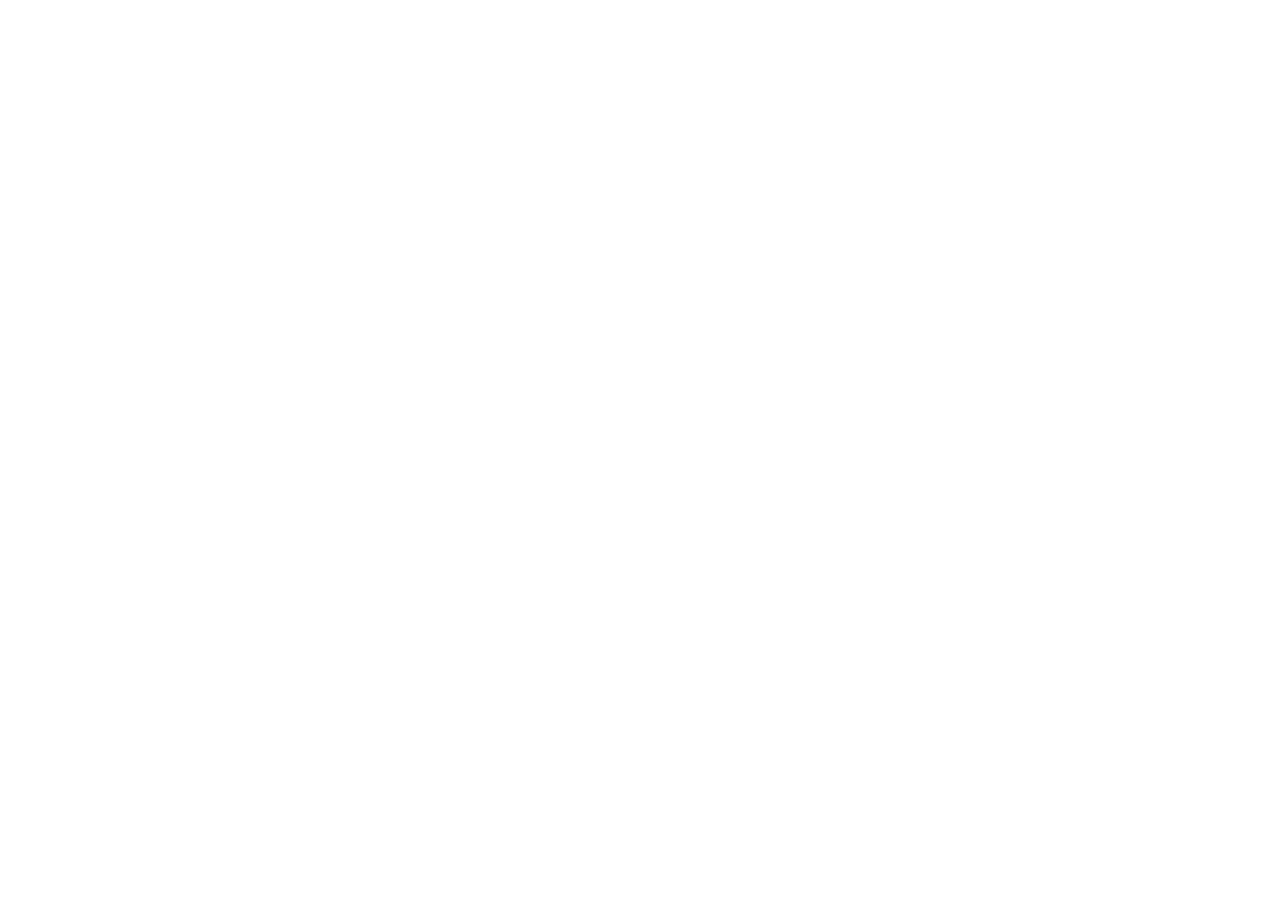
==== commit 8e4ef19d: "fdsf" ====
--- a/index.html
+++ b/index.html
@@ -10,8 +10,8 @@
   <link rel="preconnect" href="https://fonts.googleapis.com">
   <link rel="preconnect" href="https://fonts.gstatic.com" crossorigin>
   <link href="https://fonts.googleapis.com/css2?family=Inter:wght@100..900&display=swap" rel="stylesheet">
-  <script type="module" crossorigin src="/assets/index-B25uJgDX.js"></script>
-  <link rel="stylesheet" crossorigin href="/assets/index-GxvJ28C7.css">
+  <script type="module" crossorigin src="/fishDemo/assets/index-BJ3JK0AZ.js"></script>
+  <link rel="stylesheet" crossorigin href="/fishDemo/assets/index-D5_24aJu.css">
 </head>
 
 <body>
